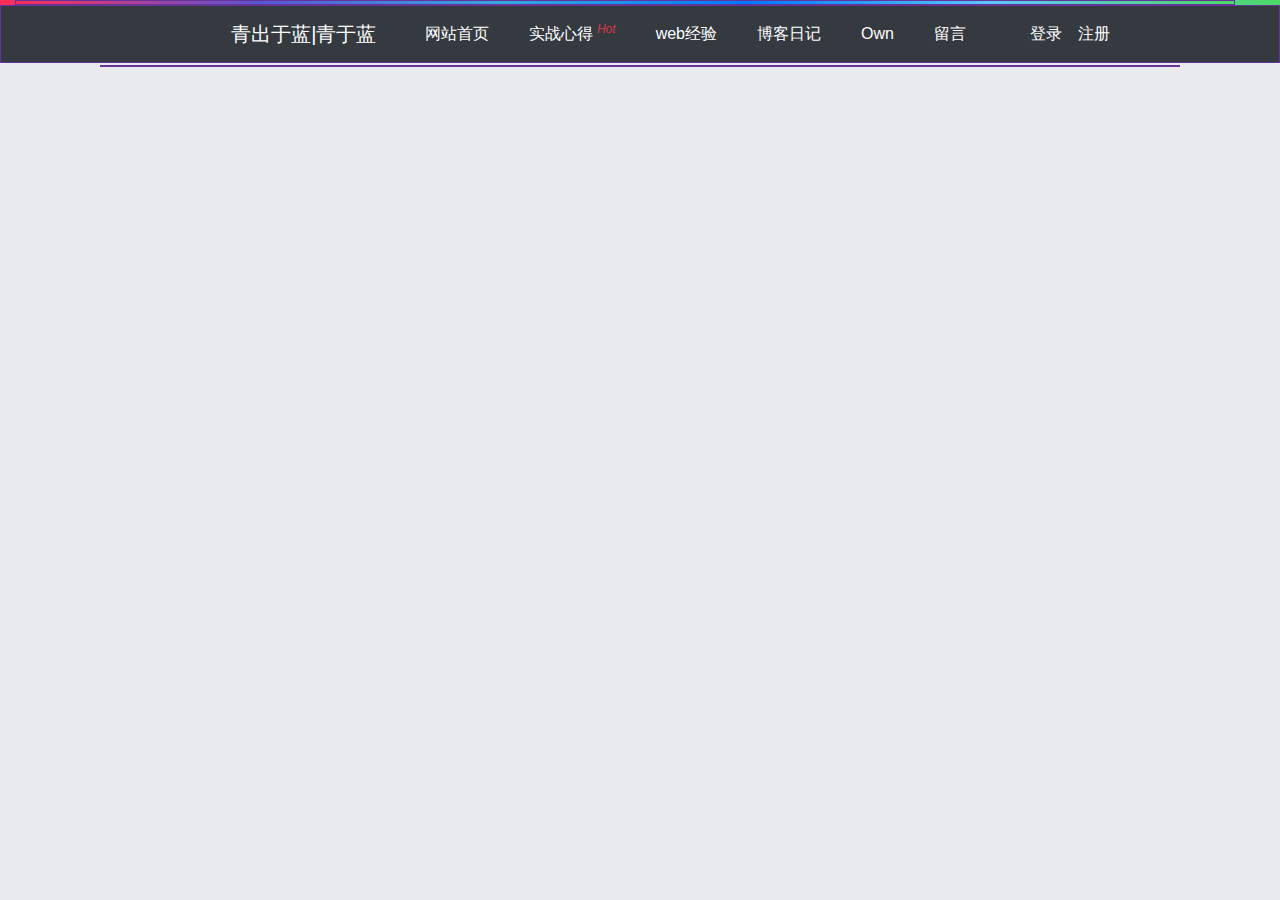
==== public/data.html @ 4c60b320 "功能更新，实现了登录，注册的验证，随机生成用户头像，实现了留言时的时间的保留，未实现上传文章，博客日记" ====
<!DOCTYPE html>
<html lang="en">
<head>
    <meta charset="UTF-8">
    <meta name="viewport" content="width=device-width, initial-scale=1.0">
    <meta http-equiv="X-UA-Compatible" content="ie=edge">
    <link rel="stylesheet" href=" Boot_css/bootstrap.css">
    <script src="Boot_js/jquery.min.js"></script>
    <script src="Boot_js/popper.min.js"></script>
    <script src="Boot_js/bootstrap.min.js"></script>
    <script src="js/jquery-1.11.3.js"></script>
    <title>博客日记</title>
    <style>
        .col>div{
            border: 1px solid rebeccapurple
        }
    </style>
</head>
<body>
<div id="header1" class="if_header positionrelative"></div>
  <div class="container">
    <div class="col">
        <div class="row-lg-12">
       
        </div>
    </div>
  </div>
</body>
<script>
    $("#header1").load("header.html");
</script>
</html>
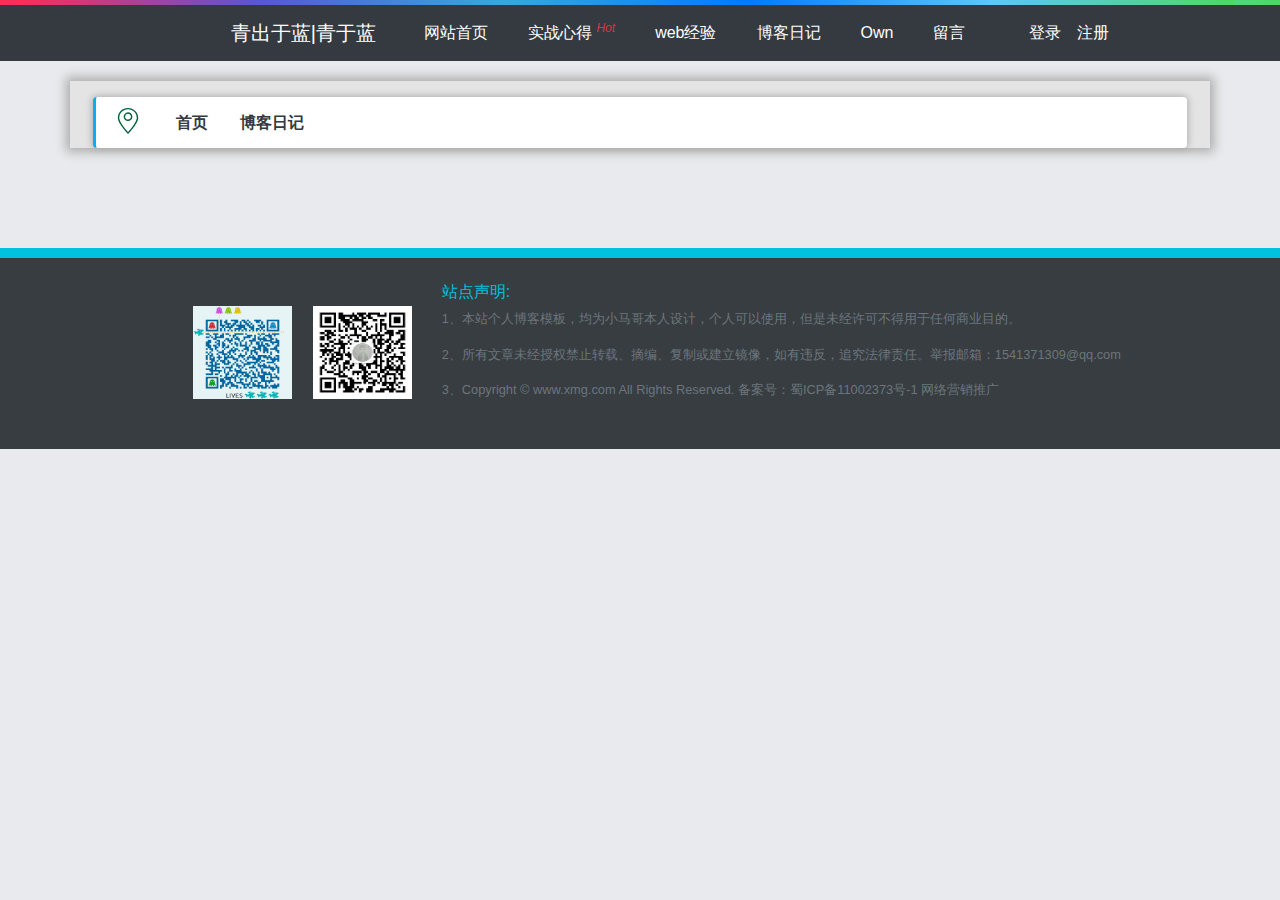
==== commit 043c5130: "Before_home" ====
--- a/public/data.html
+++ b/public/data.html
@@ -9,24 +9,87 @@
     <script src="Boot_js/popper.min.js"></script>
     <script src="Boot_js/bootstrap.min.js"></script>
     <script src="js/jquery-1.11.3.js"></script>
+    <link rel="stylesheet" href="css/data.css">
     <title>博客日记</title>
-    <style>
-        .col>div{
-            border: 1px solid rebeccapurple
-        }
-    </style>
 </head>
 <body>
 <div id="header1" class="if_header positionrelative"></div>
-  <div class="container">
-    <div class="col">
-        <div class="row-lg-12">
-       
+<div class="container  mt-lg-3 bg_words" >
+<div class="row">
+<div class="col-lg-12" >
+    <table></table>
+<ul class="nav justify-content-round bg-white mt-lg-3  ml-lg-2 mr-lg-2 box-shadow">
+    <li class="nav-item "><a href="#" class="nav-link"><img src="img/dw.png"title="定位"  /> </a></li>
+    <li class="nav-item"><a href="index.html" class="nav-link text-dark pt-lg-3 h6 font-weight-bold">首页 </a></li>
+    <li class="nav-item"><a href="data.html" class="nav-link text-dark pt-lg-3 h6 font-weight-bold">博客日记</a></li>
+</ul>
+</div>
+</div>
+    <div id="dataword">
+     <!-- <div class="row mt-lg-4" > -->
+      <!--  <div class="col-lg-1  ml-lg-5 ">
+            <div class="img-bg ">
+                <img src="img/cd-icon-movie.svg" alt="" class="imgxj">
+            </div>
         </div>
+        <div class="col-lg-6 imgxj ">
+            <div class="bg-white ">
+            <div class="type"></div>
+             <h5 class="pl-lg-3 pr-lg-3">当人们问我去哪里的时候，我忍着恶心，告诉他们，远方</h5>
+             <p class="pl-lg-4 pr-lg-4 text-muted h6">放寒假了 这次学校放了很久 可以好好完善博客功能 还要好好复习4月份的公招考试</p>
+             <p class="text-right p-lg-2 text-info">2019-01-15 12:27:50</p>
+            </div>
+        </div>--> 
+    <!-- </div>  -->
     </div>
+</div> 
   </div>
+  <div id="data_footer"></div>
+  <script>
+window.onload=function(){
+    var xhr=new XMLHttpRequest();
+    xhr.onreadystatechange=function(){
+    if(xhr.readyState==4&&xhr.status==200){
+        var result=xhr.responseText;
+        var json=JSON.parse(result)
+        var week=["星期日","星期一","星期二","星期三","星期四","星期五","星期六"];
+        console.log(json)
+        var html="";
+        for(var text of json){
+            console.log(text)    
+            /*content:"fff"dalid:2 img:"nowtime:"2019-01-28T14:13:16.000Z"title:"f"week:1*/
+            // console.log(text.nowtime.getFullYear())
+    var imgs=["img/face/01.gif","img/face/02.gif","img/face/03.gif","img/face/04.gif","img/face/05.gif","img/face/06.gif","img/face/07.gif","img/face/08.gif","img/face/09.gif","img/face/10.gif","img/face/11.gif","img/face/12.gif","img/face/13.gif","img/face/14.gif","img/face/15.gif","img/face/16.gif","img/face/17.gif","img/face/18.gif","img/face/19.gif","img/face/20.gif","img/face/21.gif","img/face/22.gif","img/face/23.gif","img/face/24.gif","img/face/25.gif","img/face/26.gif","img/face/27.gif","img/face/28.gif","img/face/29.gif","img/face/30.gif"]
+    var img=imgs[parseInt(Math.random()*(imgs.length))]
+html+=
+`<div class="row mt-lg-4" > 
+<div class="col-lg-1  ml-lg-5">
+<div class="img-bg  text-rigth">
+    <img src="${img}" alt="" class="imgxj">
+</div>
+</div>
+    <div class="col-lg-6 imgxj ">
+    <div class="bg-white ">
+    <div class="type"></div>
+    <h5 class="pl-lg-3 pr-lg-3">${text.title}</h5>
+    <p class="pl-lg-4 pr-lg-4 text-muted h6">${text.content}</p>
+<p class="text-right p-lg-2 text-info">${text.year}年${text.month}月${text.day}日${text.Hours}时${text.minute}分${text.second}秒&nbsp;&nbsp;&nbsp;&nbsp;&nbsp;${week[text.week]}</p>
+    </div>
+    </div></div>
+    `
+        }
+        var div = document.querySelector("#dataword");
+        console.log(div)
+        div.innerHTML=html
+    }
+}
+xhr.open("get","/root/Rootback",true);
+xhr.send(null)
+}
+  </script>
 </body>
 <script>
     $("#header1").load("header.html");
+    $("#data_footer").load("footer.html");
 </script>
 </html>--- a/public/css/data.css
+++ b/public/css/data.css
@@ -0,0 +1,33 @@
+.bg_words{
+  background:rgb(228, 228, 228);
+  width: 100%;
+  box-shadow: 0 0 10px 4px #adadad;
+}
+.box-shadow{
+  box-shadow:0 0 7px 1px #adadad;
+  border-radius: 4px;
+  border-left: 3px solid #0aaeed;
+}
+.img-bg{
+  width: 60px;
+  height: 60px;
+  /* margin-left: -30px; */
+  background: #c03b44; 
+  text-align: center;
+  border-radius: 50%;
+  box-shadow: 0 0 0 4px #fff, inset 0 2px 0 rgba(0,0,0,.08), 0 3px 0 4px rgba(0,0,0,.05)
+}
+.imgxj{
+  margin-top:1rem ;
+}
+.type{
+  width: 0px;
+  height: 0px;
+  border:10px solid transparent;
+  border-right: 10px solid white;
+  margin-left: -20px;
+}
+#data_footer{
+  position: relative;
+  top: 100px;
+}